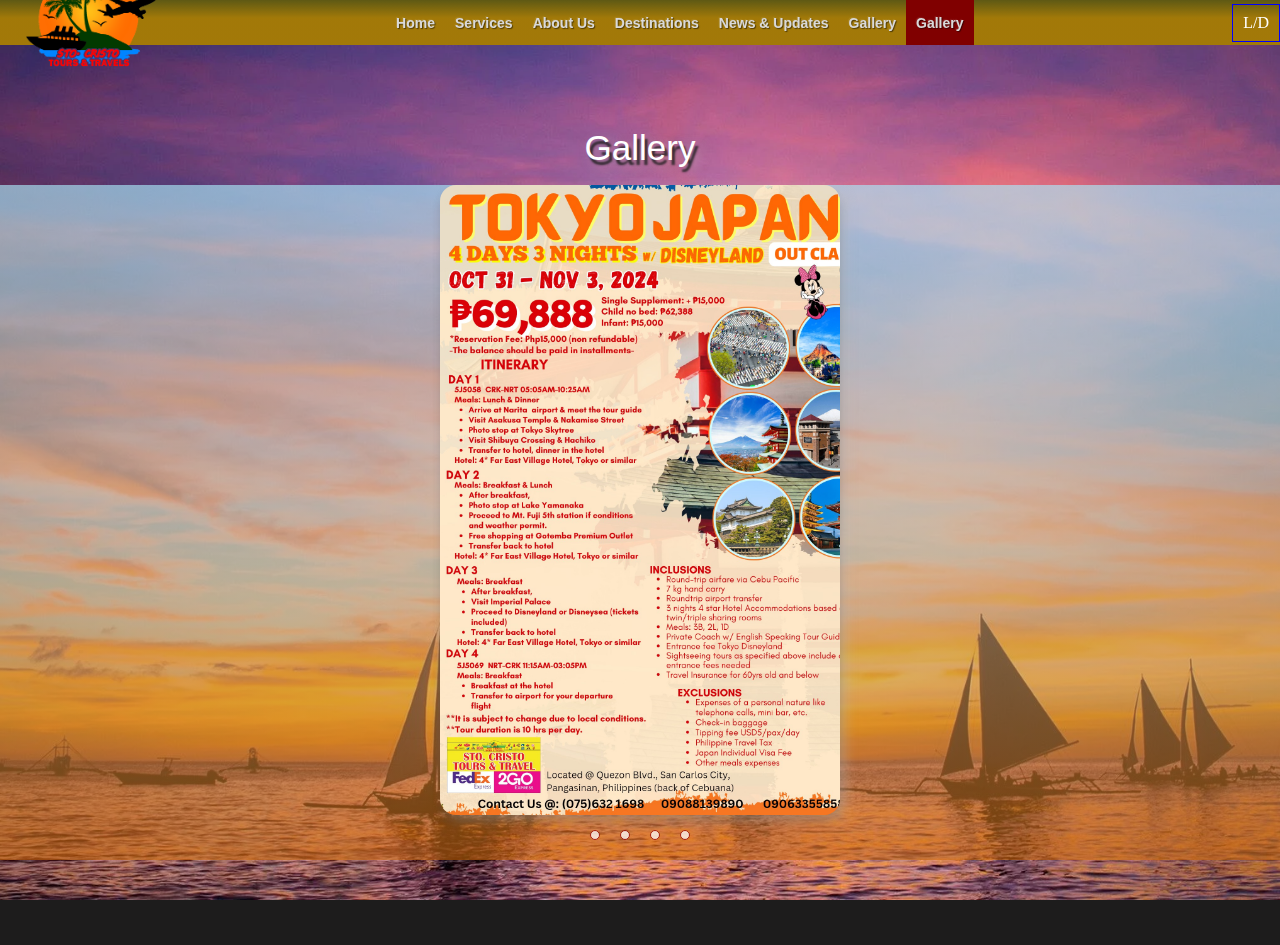
==== pages/contact.html @ 028d119a "added gallery page" ====
<!DOCTYPE html>
<html lang="en">
<head>
    <meta charset="UTF-8">
    <meta name="viewport" content="width=device-width, initial-scale=1.0">
    <title>Sto.Cristo Tours</title>
    <link rel="stylesheet" href="../style.css">
    
</head>
<body>
    <div id="fb-root"></div>
    <script async defer crossorigin="anonymous" src="https://connect.facebook.net/en_GB/sdk.js#xfbml=1&version=v19.0" nonce="TarMNDHu"></script>

<div class="content">


    <div class="navBar-initial" id="navBar"> 
        <div class="logo-container" ><img  alt="logo" src="../images/logo.png" class="logo"></div>
        <div class="Pages">
            <ul>
                <li id="home-tab"><a id="home-link" href="../index.html">Home </a> </li>
                <li id="services-tab"><a id="services-link" href="../index.html" >Services </a> </li>
                <li id="about-tab"><a id="about-link" href="../index.html">About Us</a> </li>
                <li id="destination-tab" ><a href="./destinations.html">Destinations</a> </li>
                <li id="updates-tab"><a href="./updates.html">News & Updates</a> </li>
                <li id="gallery-tab" ><a href="./gallery.html">Gallery</a> </li>
                <li id="contact-tab" class="current-tab"><a href="./contact.html">Gallery</a> </li>
            </ul>
        </div>
        <div class="theme"> 
            L/D 
        </div>
    </div>

    <div class="destinations-container">
        <h2 class="destinations-title">Gallery</h2>
        
        <div class="promo-container">    
            <div class="slider-wrapper">
                <div class="slider">
                    <img id="slide-1" alt="Domestic Flights Promo" src="../images/Promo Pics/Promo1.jpg">
                    <img id="slide-2" alt="Macao Promo" src="../images/Promo Pics/Promo2.jpg">
                    <img id="slide-3" alt="Korea Flights Promo" src="../images/Promo Pics/Promo3.jpg">
                    <img id="slide-4" alt="Korea Flights Promo" src="../images/Promo Pics/Promo4.jpg">
                </div>
                <div class="slider-nav">
                    <a href="#slide-1"></a>
                    <a href="#slide-2"></a>
                    <a href="#slide-3"></a>
                    <a href="#slide-4"></a>
                </div>
            </div>
        </div>
    </div>


</div>

</body>
<script src="../javascript.js"></script>
<script src="pages.js"></script>
</html>
---- style.css ----
/* http://meyerweb.com/eric/tools/css/reset/ 
   v2.0 | 20110126
   License: none (public domain)
*/

html, body, div, span, applet, object, iframe,
h1, h2, h3, h4, h5, h6, p, blockquote, pre,
a, abbr, acronym, address, big, cite, code,
del, dfn, em, img, ins, kbd, q, s, samp,
small, strike, strong, sub, sup, tt, var,
b, u, i, center,
dl, dt, dd, ol, ul, li,
fieldset, form, label, legend,
table, caption, tbody, tfoot, thead, tr, th, td,
article, aside, canvas, details, embed, 
figure, figcaption, footer, header, hgroup, 
menu, nav, output, ruby, section, summary,
time, mark, audio, video {
	margin: 0;
	padding: 0;
	border: 0;
	font-size: 100%;
	font: inherit;
	vertical-align: baseline;
}
/* HTML5 display-role reset for older browsers */
article, aside, details, figcaption, figure, 
footer, header, hgroup, menu, nav, section {
	display: block;
}
body {
	line-height: 1;
}
ol, ul {
	list-style: none;
}
blockquote, q {
	quotes: none;
}
blockquote:before, blockquote:after,
q:before, q:after {
	content: '';
	content: none;
}
table {
	border-collapse: collapse;
	border-spacing: 0;
}
/*Meyer Resets */

h2{
    font-size: 2rem;
}




/*---------------------------------Light/Dark presets-----------------------------------*/
:root.dark{
    --color-base-bg:rgb(29, 28, 28);
    --color-border-btn:1px solid white;
    --color-btn-bg: 1px gray;
    --color-base-text: white;
}   

:root.light{
    --color-base-bg:rgb(231, 231, 231);
    --color-border-btn:1px solid rgb(37, 37, 37);
    --color-btn-bg: 1px rgb(204, 204, 204);
    --color-base-text: rgb(0, 0, 0);
}



/*---------------------------------Banner above navBar-----------------------------------*/
:root{
    
    background:rgb(29, 28, 28);
    position:relative;
    overflow-x: hidden;
    width:110vw;

}

body{
  
    width:110vw;
    z-index: 1;
}

.content{
    position:sticky;
    height:100%;
}

.banner-container{

    display: flex;
    flex-direction:column;
    justify-content: center;
    align-items: center;
  
    gap:70px;

    width: 100vw;
    height: 100vh;
    background-image: url('./images/banner_sunset.png');
    background-size: cover;
    background-position:center;
    background-attachment:fixed;
}

.welcome{
    border:0px solid red;
    min-width:500px;
    gap:25px;
    text-align:center;
    position: relative;
    top:-80px;
    display: flex;
    flex-direction:column;
    justify-content: center;
    align-items: center;
    height:30vh;
    width:90vw;
    color:white;
    font-size:45px;
    font-family: 'Lucida Grande', 'Lucida Sans', Arial, sans-serif;
    text-shadow: 3px 5px 2px #1f1f1fd7, 6px 5px 12px rgba(184, 184, 184, 0.568);
}

.oldLogo{
    height:90px;
    width:230px;
}

.search{
    position: relative;
    top:-100px;
    background-image: linear-gradient(to bottom, rgba(170, 232, 248, 0.651), rgba(207, 106, 10, 0.582));
    border: 0px solid yellow;
    text-align: center;
    height:20vh;
    width:70vw;
    border-radius:20px;
}


.divider{
    background-image: linear-gradient(to bottom, rgba(218, 204, 7, 0.349), rgba(190, 141, 5, 0.829)40%);
height:3vh;
width:100vw;
}

/*---------------------------------NavBar-----------------------------------*/
.navBar-initial { /*Navigation Bar*/ 
    box-sizing: border-box;
    Display:flex;
    justify-content: Center;
    align-items:stretch;
    Margin:0px;
    justify-content: space-between;
    border: 0px solid green;
    flex:1;
    flex-basis:auto;
    color:white;
    position:sticky;
    top: 0;
    bottom:25px;
    background-image: linear-gradient(to bottom, rgba(218, 204, 7, 0.349), rgba(190, 141, 5, 0.829)40%);
    Height: 45px;
    width:100vw;
    z-index:1;
}

.navBar-up { /*Navigation Bar*/ 
    box-sizing: border-box;
    Display:flex;
    justify-content: Center;
    align-items:stretch;
    Margin:0px;
    justify-content: space-between;
    border: 0px solid green;
    flex:1;
    flex-basis:auto;
    
    position:sticky;
    top: 0;
    bottom:25px;
    background-image: linear-gradient(to bottom, rgba(218, 204, 7,1), rgba(190, 141, 5, 1)40%);
    Height: 40px;
    width:100vw;
    transition:height 0.5s;
}


.navBar-down { /*Navigation Bar*/ 
    box-sizing: border-box;
    Display:flex;
    justify-content: Center;
    Margin:0px;
    justify-content: space-between;
    border: 0px solid green;
    flex:1;
    flex-basis:auto;
    
    position:sticky;
    top: 0;

    background-image: linear-gradient(to bottom, rgb(218, 203, 7), rgb(221, 162, 0)40%);
    Height: 30px;
    width:100vw;
    transition:height 0.5s;
}


/* Logo Stuffs*/
.logo-container{
    align-self:center;
    transition: width 1s;
    min-width:80px;
    max-width:180px;
    border: 0px solid green;
    text-align: center;
    }
.logo {
    border: 0px solid red;
    width:100%;
    height:auto;
    color:white;
    transition:  0.5s;
}
.logo-down{
    border: 0px solid blue;
    width:50%;
    height:auto;
    color:white;
    transition:0.5s;
    }



/*Page stuffs */ 
.Pages{
    display:flex;
  align-self:stretch;
}

.Pages ul {   /*Page Conatiner */ 
    align-self:stretch;
    border: 0px solid green;
    display:flex;

    width: 40rem;
}

.Pages ul > li {   /*Page links*/ 
    display:flex;
    align-items: center;
    align-self:stretch;
    list-style-type: none;
} 
.Pages ul > li > a {
    text-decoration: none;
    margin-left: 10px;
    margin-right: 10px;
    color: #d9d9d9;
    text-shadow: -1px -1px 1px rgba(255,255,255,.1), 1px 1px 1px rgba(0,0,0,.5);

    font-family: Arial, sans-serif; /* Font family with fallback */
    font-size: 14px;
    font-weight: bold;
}


.Pages ul > li:hover{
box-sizing: border-box;
border-bottom:4px solid maroon;
transition: 0.3s;
}

.current-tab{
    background-color:maroon;
    color:white;
    }

.Pages ul > li:hover a{
    color:white;
    transition: 0.3s;
    }

.theme{
    align-self: center;;
    border: 1px solid blue;
    Padding:10px;
}

/*end of navBar*/

/*---------------------------------Home-----------------------------------*/
.home-container{
    padding-top:4em;
    background-color: rgb(255, 243, 191);
    width: 100vw;
    height: 100vh;
    display: flex;
    flex-direction:column;
    justify-content: center;
    align-items: center;

}
.home-content{
    color:white;
    font-size:45px;
    font-family: 'Lucida Grande', 'Lucida Sans', Arial, sans-serif;
    text-shadow: 3px 5px 2px #0c0c0c, 6px 5px 12px rgba(184, 184, 184, 0.418);
    color:rgba(145, 3, 3, 0.877);
    font-size:60px;
    text-shadow: 3px 1px 1px #979797, 6px 5px 12px rgba(184, 184, 184, 0.418);
}


.home-promoContainer{
    
    max-width:100%;
    min-height: 60vh;
    display: flex;
    align-items: center;
    justify-content: center;
    padding:50px 8%;
  
}

.promoGallery{
    
    max-width:1200px;
    width:80%;
    z-index: 0.5;
    min-width: 500px;
    max-height: 100%;
    display:grid;
    grid-template-columns:repeat(auto-fit, minmax(200px,1fr));
    grid-auto-rows: minmax(200px ,300px);
    overflow: hidden;
    grid-gap:30px;
}

.promoGallery img{  /*//actual pic items */
    max-height: 300px;
    max-width:200px;
    overflow:hidden;
    width:100%;
    box-shadow: 3px 1px 3px #3a3939, 6px 5px 12px rgba(36, 35, 35, 0.418);
}

/*---------------------------------SLIDES-----------------------------------*/
.slider-wrapper{
    position:relative;
    max-width:400px;
    max-height:800px;
    margin:0 auto;
    border-radius:  rem;
    
}

.slider{
    
    display: flex;
    height:70vh;
    width:30wh;
    overflow-x:auto;
    scroll-snap-type: x mandatory;
    scroll-behavior: smooth;
    overflow: hidden;
    border-radius: 1rem;
    box-shadow: 0 0.5rem 0.5rem #0c0c0c21, 6px 5px 12px rgba(184, 184, 184, 0.418);
}

.slider img {
    flex: 1 0 100%;
    scroll-snap-align: start;
  /*  object-fit: cover;*/

}

.slider-nav {
    display:flex;
    column-gap:1 rem;
    position: absolute;
    bottom: 1.25rem;
    left:50%;
    transform: translateX(-50%);
    z-index:0;
    gap:20px;
}

.slider-nav a{
    border:1px solid rgb(155, 0, 0);

    width: 0.5rem;
    height: 0.5rem;
    border-radius: 50%;
    background-color: rgb(255, 255, 255);
    opacity: 0.75;
    transition: opacity ease 250ms;
}

.slider-nav a:hover{
    opacity: 1;
    background-color: yellow;

}






.about-container{
    background-color: rgb(234, 245, 187);
    /*background-image: url('./images/st.dominic.png');
    background-size: cover;
    background-position:center;
    background-attachment:fixed;
*/

background-image: url('./images/banner_sunset.png');
background-size: cover;
background-position:center;
background-attachment:fixed;

    width: 100vw;
    height: 100vh;
    overflow:hidden;
    display:flex;
    justify-content: center;
    align-items: center;
    
}
.about-content{ /*CONTAINER*/
   
    display:flex;
    justify-content: center;
    align-items: center;
    max-width: 1000px;
    min-width: 800px;
    height:90vh;
    color:rgb(0, 0, 0);
    font-size:1rem;
    font-family: 'Lucida Grande', 'Lucida Sans', Arial, sans-serif;
}

.about-details{ /*white body*/
    background-color: rgb(255, 255, 255);
    width: 70%;
    height:100%;  
    border-top-left-radius: 20px;
    border-bottom-left-radius:20px ;
    overflow:hidden;
}
    .about-paragraph{ /*WORDS*/
    margin:3rem;
    display:flex;
    flex-direction: column;
    gap:1rem;
    justify-content: baseline;
    height:80vh;  
    
    }
    .accreditations{
        overflow:hidden;
        max-width:px;
        margin:auto;
        flex:1;
        display:flex;
        flex-wrap:wrap;
        justify-content: center;
        align-items:center;

    }
        .abt-logo{
            margin:auto;
            display:flex;
            justify-content: center;
            flex:1;
            flex-basis:0;
            max-width:200px;
            max-height:100px;
        }
        

.about-portait{
    background-image: url('./images/st.dominic.png');
    background-size: cover;
    background-position:center;
    overflow:hidden;
    display:flex;

    height:100%;
    width: 40%;
    border-top-right-radius: 20px;
    border-bottom-right-radius:20px ;
}



/*services-----------------------------------------------*/

.services-container-bg{
    z-index: 0;
    background-size: cover;
    background-attachment:fixed;
    background-color: rgb(255, 243, 191);
    width: 100%;
    height: 25vh;
}
.services-container{
    background-image: url('./images/clark.jpg');
    background-size: cover;
    background-attachment:fixed;
    background-color: rgb(255, 255, 255);
    width: 100vw;
    height: 100vh;
    display: flex;
    flex-direction:column;
    justify-content: center;
    align-items: center;
   
   
}
.services-content{ /*title*/
    
    display: flex;
    flex-direction:column;
    justify-content: center;
    align-items: center;
    color:white;
    font-size:45px;
    font-family: 'Lucida Grande', 'Lucida Sans', Arial, sans-serif;
    text-shadow: 3px 5px 2px #0c0c0c, 6px 5px 12px rgba(184, 184, 184, 0.418);
 
    


}

#services-container{/*CONTAINER*/
padding:2em;
background-image: linear-gradient(to bottom, rgba(240, 205, 9, 0.87), rgba(216, 214, 86, 0.863));
width: 100vw;
height:50vh;  
overflow:hidden;
display:flex;
flex-direction: column;
align-items: center;


}

.services-list-box{
    max-width:1200px;
    width:80%;
    display:flex;
    flex-wrap: wrap;
    flex:auto;
    height:80%;
    gap:20px;
    align-items: center;
    justify-content: space-around

    
}

#services-list{
    display:flex;

    gap:20px;
    flex-direction:column;
    align-items: center;
    justify-content: center;
    width: 10em;
    height: 10em; 
    text-decoration: none;
    font-family: 'Lucida Grande', 'Lucida Sans', Arial, sans-serif;
    color:white;
    font-size:1em;
    font-family: 'Lucida Grande', 'Lucida Sans', Arial, sans-serif;
    text-shadow: 3px 3px 2px #00000044, 6px 5px 12px rgba(0, 0, 0, 0.718);
}   

#services-logo{
    color:rgb(255, 255, 255);
    font-size:60px;
    font-family: 'Lucida Grande', 'Lucida Sans', Arial, sans-serif;
    transition: transform 0.1s ease-in-out;
    text-shadow: 3px 5px 2px #0c0c0c, 6px 5px 12px rgba(184, 184, 184, 0.418);
}

#services-logo:hover {
    transform: scale(1.2);
    transition: height 0.5s;
  }


/*--updates css-----------------------------------------------------------------------------------*/
.updates-container{
    background-color: rgb(255, 174, 0);
    width: 100vw;
    height: 100vh;
    display: flex;
    flex-direction:column;
    justify-content: center;
    align-items: center;

    display: flex;
    flex-direction:column;
    justify-content: center;
    align-items: center;
    gap:20px;

    width: 100vw;
    height: 100vh;
    background-image: url('./images/banner_sunset.png');
    background-size: cover;
    background-position:center;
    background-attachment:fixed;
}
.updates-content{
    color:white;
    font-size:45px;
    font-family: 'Lucida Grande', 'Lucida Sans', Arial, sans-serif;
    text-shadow: 3px 5px 2px #0c0c0c, 6px 5px 12px rgba(184, 184, 184, 0.418);
}



.updates-title{
    color:white;
    font-size:35px;
    font-family: 'Lucida Grande', 'Lucida Sans', Arial, sans-serif;
    text-shadow: 3px 5px 2px #1f1f1fd7, 6px 5px 12px rgba(184, 184, 184, 0.568);
}


.fb-container{
    
    display:flex;
    text-align:center;
    margin:10px;
    width:100vw;
    overflow:hidden;
    background-image: linear-gradient(to bottom, rgba(170, 232, 248, 0.651), rgba(207, 106, 10, 0.582));
    border: 0px solid yellow;
}

.fb-page{
    width:300%;
    height:100%;
}

.updates-info{
    border:2px solid maroon;
    margin:1rem;
    text-align:center;
    display: flex;
    justify-content: center;
    align-items: flex-start;
    height:100%;
    width:100%;
    color:white;
    font-size:35px;
    font-family: 'Lucida Grande', 'Lucida Sans', Arial, sans-serif;
    text-shadow: 3px 5px 2px #1f1f1fd7, 6px 5px 12px rgba(184, 184, 184, 0.568);
}


/*--destinations css-----------------------------------------------------------------------------------*/
.destinations-container{
    background-color: rgb(255, 174, 0);
    width: 100vw;
    height: 100vh;
    display: flex;
    flex-direction:column;
    justify-content: center;
    align-items: center;

    display: flex;
    flex-direction:column;
    justify-content: center;
    align-items: center;
    gap:20px;

    width: 100vw;
    height: 100vh;
    background-image: url('./images/banner_sunset.png');
    background-size: cover;
    background-position:center;
    background-attachment:fixed;
}
.destinations-content{
    
    border: 5px solid rgb(30, 255, 0);
    color:white;
    font-size:45px;
    font-family: 'Lucida Grande', 'Lucida Sans', Arial, sans-serif;
    text-shadow: 3px 5px 2px #0c0c0c, 6px 5px 12px rgba(184, 184, 184, 0.418);
    
}



.destinations-title{

    color:white;
    font-size:35px;
    font-family: 'Lucida Grande', 'Lucida Sans', Arial, sans-serif;
    text-shadow: 3px 5px 2px #1f1f1fd7, 6px 5px 12px rgba(184, 184, 184, 0.568);
}


.promo-container{
    display:flex;
    justify-content:flex-start;
    height:75vh;
    width: 100%;

    background-image: linear-gradient(to bottom, rgba(170, 232, 248, 0.651), rgba(207, 106, 10, 0.582));
   
}





/*---------------------------------GALLERY-----------------------------------*/
.gallery-container1{
     
    width: 100vw;
    height: 150vh;
    display: flex;
    flex-direction:column;
    justify-content: center;
    align-items: center;
    gap:10px;


    background-image: url('./images/banner_sunset.png');
    background-size: cover;
    background-position:center;
    background-attachment:fixed;
}

.gallery-title{
    color:white;
    font-size:35px;
    font-family: 'Lucida Grande', 'Lucida Sans', Arial, sans-serif;
    text-shadow: 3px 5px 2px #1f1f1fd7, 6px 5px 12px rgba(184, 184, 184, 0.568);
}


.gallery-content{
    
    color:white;
    font-size:45px;
    font-family: 'Lucida Grande', 'Lucida Sans', Arial, sans-serif;
    text-shadow: 3px 5px 2px #0c0c0c, 6px 5px 12px rgba(184, 184, 184, 0.418);
    color:rgba(145, 3, 3, 0.877);
    font-size:60px;
    text-shadow: 3px 1px 1px #979797, 6px 5px 12px rgba(184, 184, 184, 0.418);
}

.gallery-container2{
    padding-top:4em;
    width: 100vw;
    height: 100%;
    display: flex;
    flex-direction:column;
    justify-content: center;
    align-items: center;
    

    max-width:100%;
    min-height: 100vh;
    display: flex;
    align-items: center;
    justify-content: center;
    padding:50px 8%;
  
}

.photo-container{
    
    max-width:1200px;
    width:80%;
    z-index: 0.5;
    min-width: 500px;
    max-height: 100%;
    display:grid;
    grid-template-columns:repeat(auto-fit, minmax(200px,1fr));
    grid-auto-rows: minmax(200px ,300px);
    overflow: hidden;
    grid-gap:30px;
 
}
/*
.gal1 {
grid-column: 1/4;
grid-row:1/2;
}

.gal2 {

    grid-column: 1/3;
    grid-row:3/5;
}

.gal3 {
    grid-column: 2/4;
    grid-row:3/5;
}

.gal5 {
    grid-area:dubai;
}
*/

.photo-container a{
    border: 3px solid red;
}  


.photo-container img{  
   width:100%;
      box-shadow: 3px 1px 3px #3a3939, 6px 5px 12px rgba(36, 35, 35, 0.418);
}
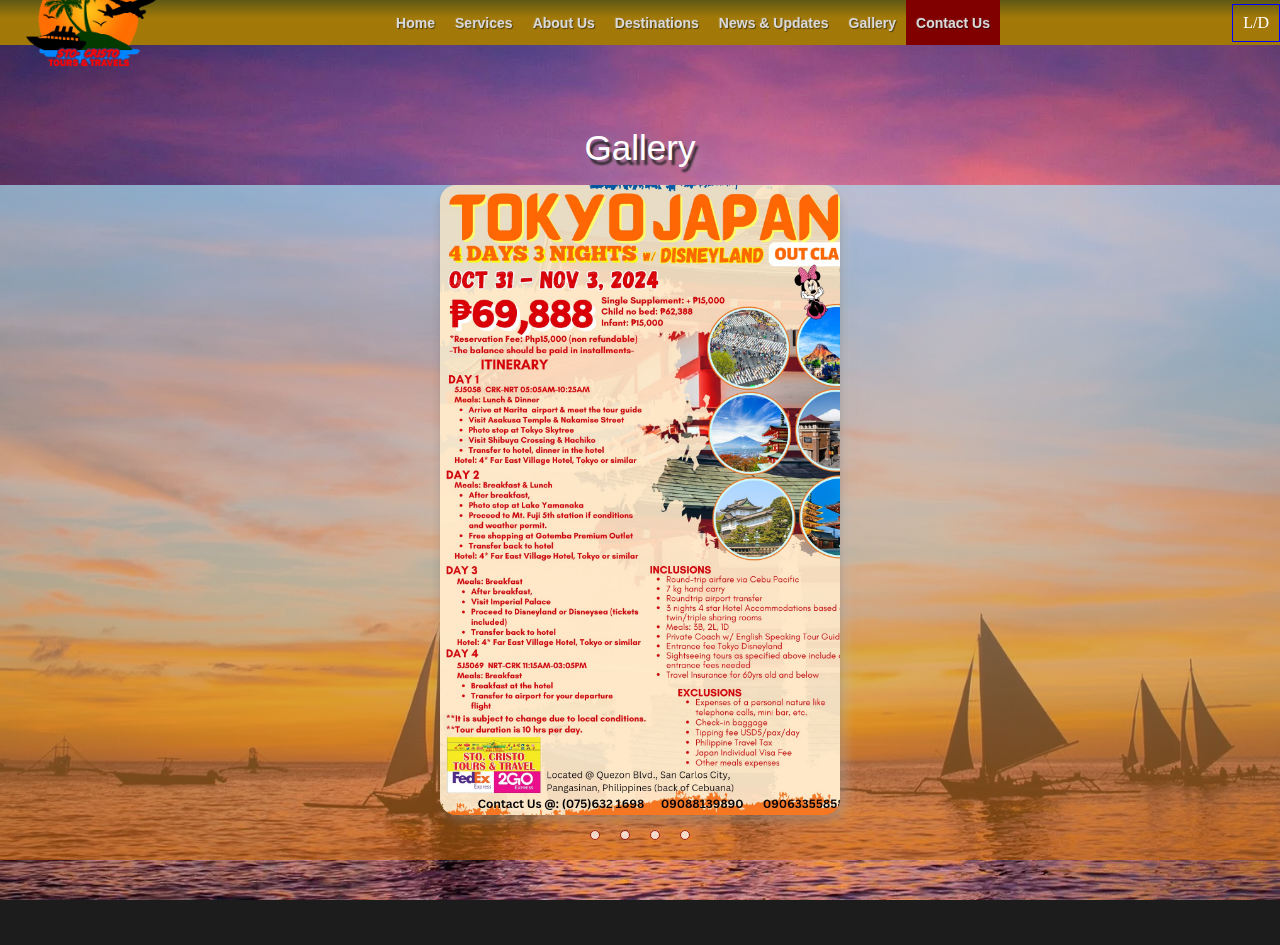
==== commit febe1c70: "about us resizing for mobile and fixed grid system for gallery page" ====
--- a/pages/contact.html
+++ b/pages/contact.html
@@ -24,7 +24,7 @@
                 <li id="destination-tab" ><a href="./destinations.html">Destinations</a> </li>
                 <li id="updates-tab"><a href="./updates.html">News & Updates</a> </li>
                 <li id="gallery-tab" ><a href="./gallery.html">Gallery</a> </li>
-                <li id="contact-tab" class="current-tab"><a href="./contact.html">Gallery</a> </li>
+                <li id="contact-tab" class="current-tab"><a href="./contact.html">Contact Us</a> </li>
             </ul>
         </div>
         <div class="theme"> 
--- a/style.css
+++ b/style.css
@@ -438,24 +438,25 @@
     
 }
 .about-content{ /*CONTAINER*/
-   
+    
     display:flex;
     justify-content: center;
     align-items: center;
     max-width: 1000px;
-    min-width: 800px;
-    height:90vh;
+    min-width: 400px;
+    height:85%;
     color:rgb(0, 0, 0);
     font-size:1rem;
     font-family: 'Lucida Grande', 'Lucida Sans', Arial, sans-serif;
+    gap:10px;
 }
 
 .about-details{ /*white body*/
+   
     background-color: rgb(255, 255, 255);
-    width: 70%;
+    width: 60%;
     height:100%;  
-    border-top-left-radius: 20px;
-    border-bottom-left-radius:20px ;
+    border-radius: 20px;
     overflow:hidden;
 }
     .about-paragraph{ /*WORDS*/
@@ -486,21 +487,80 @@
             flex-basis:0;
             max-width:200px;
             max-height:100px;
+            
         }
         
-
-.about-portait{
-    background-image: url('./images/st.dominic.png');
-    background-size: cover;
-    background-position:center;
-    overflow:hidden;
-    display:flex;
-
-    height:100%;
-    width: 40%;
-    border-top-right-radius: 20px;
-    border-bottom-right-radius:20px ;
-}
+/* Styles for small screens */
+@media only screen and (max-width: 600px) {
+
+    .about-content{ /*CONTAINER*/
+    
+        display:flex;
+        flex-direction: column;
+        justify-content: center;
+        align-items: center;
+        max-width: 1000px;
+        min-width: 800px;
+        height:95%;
+        color:rgb(0, 0, 0);
+        font-size:1rem;
+        font-family: 'Lucida Grande', 'Lucida Sans', Arial, sans-serif;
+        gap:5px;
+    }
+
+    .about-portait{ /*PICTURE*/
+            visibility: hidden;
+        background-image: url('./images/st.dominic.png');
+        background-size: cover;
+        background-position:center;
+        overflow:hidden;
+        display:flex;
+    
+        height:0%;
+        width: 60%;
+        border-radius: 20px;
+        
+    }
+
+    .about-details{ /*white body*/
+   
+        background-color: rgb(255, 255, 255);
+        width: 60%;
+        height:120%;  
+        border-radius: 20px;
+        overflow:hidden;
+    }
+        .about-paragraph{ /*WORDS*/
+        margin:1.5rem;
+        display:flex;
+        flex-direction: column;
+        gap:1rem;
+        justify-content: baseline;
+        height:80vh;  
+
+        }
+  }
+  
+  /* Styles for large screens */
+  @media only screen and (min-width: 600px) {
+    .about-portait{ /*PICTURE*/
+        display:none;
+        background-image: url('./images/st.dominic.png');
+        background-size: cover;
+        background-position:center;
+        overflow:hidden;
+        display:flex;
+    
+        height:100%;
+        width: 40%;
+        border-radius: 20px;
+
+    }
+    }
+  
+
+  
+
 
 
 
@@ -770,20 +830,15 @@
 }
 
 .gallery-container2{
-    padding-top:4em;
+  
     width: 100vw;
     height: 100%;
     display: flex;
     flex-direction:column;
     justify-content: center;
     align-items: center;
-    
-
     max-width:100%;
     min-height: 100vh;
-    display: flex;
-    align-items: center;
-    justify-content: center;
     padding:50px 8%;
   
 }
@@ -796,36 +851,14 @@
     min-width: 500px;
     max-height: 100%;
     display:grid;
-    grid-template-columns:repeat(auto-fit, minmax(200px,1fr));
-    grid-auto-rows: minmax(200px ,300px);
+    grid-template-columns:repeat(4, 1fr );
     overflow: hidden;
-    grid-gap:30px;
+    grid-gap:10px;
+    align-items: stretch;
+   
+}
+.photo-container a{
  
-}
-/*
-.gal1 {
-grid-column: 1/4;
-grid-row:1/2;
-}
-
-.gal2 {
-
-    grid-column: 1/3;
-    grid-row:3/5;
-}
-
-.gal3 {
-    grid-column: 2/4;
-    grid-row:3/5;
-}
-
-.gal5 {
-    grid-area:dubai;
-}
-*/
-
-.photo-container a{
-    border: 3px solid red;
 }  
 
 
@@ -833,3 +866,32 @@
    width:100%;
       box-shadow: 3px 1px 3px #3a3939, 6px 5px 12px rgba(36, 35, 35, 0.418);
 }
+
+.gal1 {
+grid-column: 1/4;
+grid-row:1/3;
+}
+
+.gal2 {
+
+    grid-column: 4/5;
+    
+}
+
+.gal3 {
+    grid-column: 1/3;
+    grid-row:3/5;
+}
+
+.gal3 {
+    grid-column: 1/3;
+    grid-row:3/5;
+}
+
+.gal5 {
+    grid-column: 3/5;
+    grid-row:3/5;
+}
+
+
+
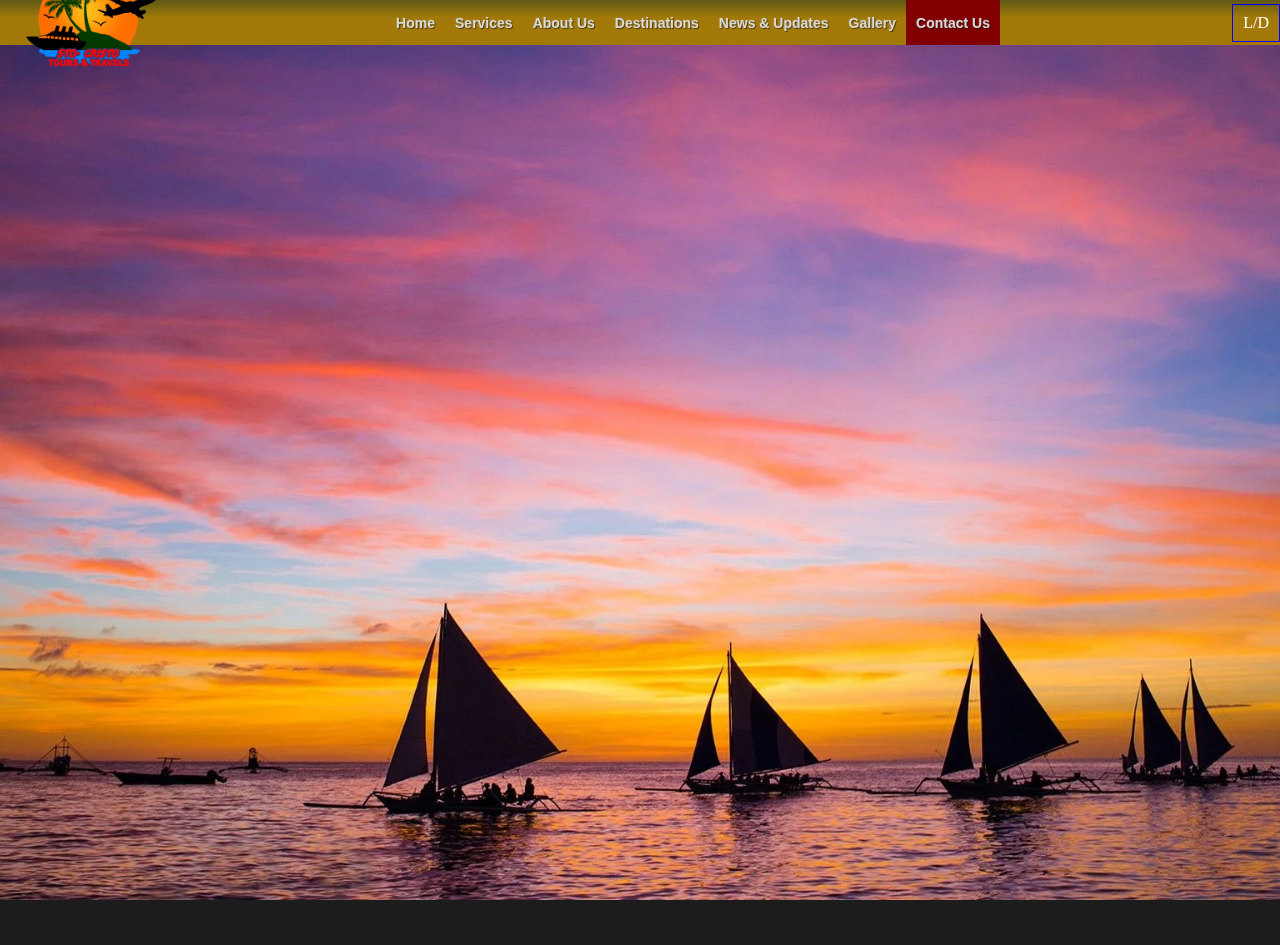
==== commit 3298cad8: "start contact page" ====
--- a/pages/contact.html
+++ b/pages/contact.html
@@ -32,25 +32,14 @@
         </div>
     </div>
 
+
+
     <div class="destinations-container">
-        <h2 class="destinations-title">Gallery</h2>
+        <h2 class="destinations-title"></h2>
         
-        <div class="promo-container">    
-            <div class="slider-wrapper">
-                <div class="slider">
-                    <img id="slide-1" alt="Domestic Flights Promo" src="../images/Promo Pics/Promo1.jpg">
-                    <img id="slide-2" alt="Macao Promo" src="../images/Promo Pics/Promo2.jpg">
-                    <img id="slide-3" alt="Korea Flights Promo" src="../images/Promo Pics/Promo3.jpg">
-                    <img id="slide-4" alt="Korea Flights Promo" src="../images/Promo Pics/Promo4.jpg">
-                </div>
-                <div class="slider-nav">
-                    <a href="#slide-1"></a>
-                    <a href="#slide-2"></a>
-                    <a href="#slide-3"></a>
-                    <a href="#slide-4"></a>
-                </div>
-            </div>
-        </div>
+   
+
+     
     </div>
 
 
--- a/style.css
+++ b/style.css
@@ -78,13 +78,13 @@
     background:rgb(29, 28, 28);
     position:relative;
     overflow-x: hidden;
-    width:110vw;
+    width:100vw;
 
 }
 
 body{
   
-    width:110vw;
+    width:100vw;
     z-index: 1;
 }
 
@@ -147,7 +147,7 @@
 
 
 .divider{
-    background-image: linear-gradient(to bottom, rgba(218, 204, 7, 0.349), rgba(190, 141, 5, 0.829)40%);
+background-image: linear-gradient(to bottom, rgba(218, 204, 7, 0.349), rgba(190, 141, 5, 0.829)40%);
 height:3vh;
 width:100vw;
 }
@@ -169,8 +169,8 @@
     bottom:25px;
     background-image: linear-gradient(to bottom, rgba(218, 204, 7, 0.349), rgba(190, 141, 5, 0.829)40%);
     Height: 45px;
-    width:100vw;
-    z-index:1;
+    width:100%;
+    z-index:5;
 }
 
 .navBar-up { /*Navigation Bar*/ 
@@ -189,7 +189,7 @@
     bottom:25px;
     background-image: linear-gradient(to bottom, rgba(218, 204, 7,1), rgba(190, 141, 5, 1)40%);
     Height: 40px;
-    width:100vw;
+    width:100%;
     transition:height 0.5s;
 }
 
@@ -209,7 +209,7 @@
 
     background-image: linear-gradient(to bottom, rgb(218, 203, 7), rgb(221, 162, 0)40%);
     Height: 30px;
-    width:100vw;
+    width:100%;
     transition:height 0.5s;
 }
 
@@ -238,7 +238,13 @@
     transition:0.5s;
     }
 
-
+    @media only screen and (max-width: 600px) { /*   small screen remove naav bar              */
+        .navBar-initial > * {   /*Page links*/ 
+        
+            visibility:hidden;
+        } 
+    }
+    @media only screen and (min-width: 600px) {
 
 /*Page stuffs */ 
 .Pages{
@@ -259,6 +265,7 @@
     align-items: center;
     align-self:stretch;
     list-style-type: none;
+    visibility:visible;
 } 
 .Pages ul > li > a {
     text-decoration: none;
@@ -294,7 +301,7 @@
     border: 1px solid blue;
     Padding:10px;
 }
-
+    }
 /*end of navBar*/
 
 /*---------------------------------Home-----------------------------------*/
@@ -302,7 +309,7 @@
     padding-top:4em;
     background-color: rgb(255, 243, 191);
     width: 100vw;
-    height: 100vh;
+    height: auto;
     display: flex;
     flex-direction:column;
     justify-content: center;
@@ -310,6 +317,7 @@
 
 }
 .home-content{
+    z-index: 2;
     color:white;
     font-size:45px;
     font-family: 'Lucida Grande', 'Lucida Sans', Arial, sans-serif;
@@ -333,19 +341,30 @@
 
 .promoGallery{
     
+    z-index: 2;
+    overflow:visible;
     max-width:1200px;
     width:80%;
     z-index: 0.5;
-    min-width: 500px;
+
     max-height: 100%;
+
     display:grid;
     grid-template-columns:repeat(auto-fit, minmax(200px,1fr));
-    grid-auto-rows: minmax(200px ,300px);
-    overflow: hidden;
-    grid-gap:30px;
+    grid-template-rows: repeat(2, 1fr);
+    overflow: visible;
+    grid-gap:25px;
+    grid-row-gap:10px;
+    
+}
+.promoGallery a{
+    
+justify-self:center;
 }
 
 .promoGallery img{  /*//actual pic items */
+  
+    z-index: 1;
     max-height: 300px;
     max-width:200px;
     overflow:hidden;
@@ -430,7 +449,8 @@
 background-attachment:fixed;
 
     width: 100vw;
-    height: 100vh;
+    height:100vh;
+    max-height: auto;
     overflow:hidden;
     display:flex;
     justify-content: center;
@@ -438,7 +458,7 @@
     
 }
 .about-content{ /*CONTAINER*/
-    
+    height:auto;
     display:flex;
     justify-content: center;
     align-items: center;
@@ -455,9 +475,9 @@
    
     background-color: rgb(255, 255, 255);
     width: 60%;
-    height:100%;  
+    height:auto;  
     border-radius: 20px;
-    overflow:hidden;
+    
 }
     .about-paragraph{ /*WORDS*/
     margin:3rem;
@@ -493,8 +513,19 @@
 /* Styles for small screens */
 @media only screen and (max-width: 600px) {
 
+    .abt-logo{
+        margin:auto;
+        display:flex;
+        justify-content: center;
+        flex:1;
+        flex-basis:0;
+        max-width:200px;
+        max-height:60px;
+        
+    }
+
     .about-content{ /*CONTAINER*/
-    
+        
         display:flex;
         flex-direction: column;
         justify-content: center;
@@ -529,6 +560,8 @@
         height:120%;  
         border-radius: 20px;
         overflow:hidden;
+        height:auto;
+         overflow:visible;
     }
         .about-paragraph{ /*WORDS*/
         margin:1.5rem;
@@ -537,6 +570,8 @@
         gap:1rem;
         justify-content: baseline;
         height:80vh;  
+        height:auto;
+        overflow:visible;
 
         }
   }
@@ -567,7 +602,7 @@
 /*services-----------------------------------------------*/
 
 .services-container-bg{
-    z-index: 0;
+    z-index: 1;
     background-size: cover;
     background-attachment:fixed;
     background-color: rgb(255, 243, 191);
@@ -624,7 +659,7 @@
     flex-wrap: wrap;
     flex:auto;
     height:80%;
-    gap:20px;
+    gap:0px;
     align-items: center;
     justify-content: space-around
 
@@ -851,47 +886,57 @@
     min-width: 500px;
     max-height: 100%;
     display:grid;
-    grid-template-columns:repeat(4, 1fr );
+    grid-template-columns:repeat(4, minmax(150px,1fr) );
     overflow: hidden;
     grid-gap:10px;
     align-items: stretch;
    
 }
 .photo-container a{
- 
+    display:flex;
 }  
+
 
 
 .photo-container img{  
    width:100%;
+  
       box-shadow: 3px 1px 3px #3a3939, 6px 5px 12px rgba(36, 35, 35, 0.418);
 }
 
 .gal1 {
+   
 grid-column: 1/4;
 grid-row:1/3;
 }
 
 .gal2 {
-
-    grid-column: 4/5;
-    
+    
+    grid-column:4/5;
+    grid-row:1/1;
+   
 }
 
 .gal3 {
-    grid-column: 1/3;
-    grid-row:3/5;
-}
-
-.gal3 {
-    grid-column: 1/3;
-    grid-row:3/5;
-}
-
-.gal5 {
     grid-column: 3/5;
     grid-row:3/5;
 }
 
-
-
+.gal4 {
+    grid-row:3/5;
+    grid-column: 1/3;
+}
+
+.gal5 {
+    grid-row:2;
+   grid-column:4/5; border: 2px solid red;
+}
+
+.gal6 {
+    visibility: none;
+   
+}
+
+
+
+
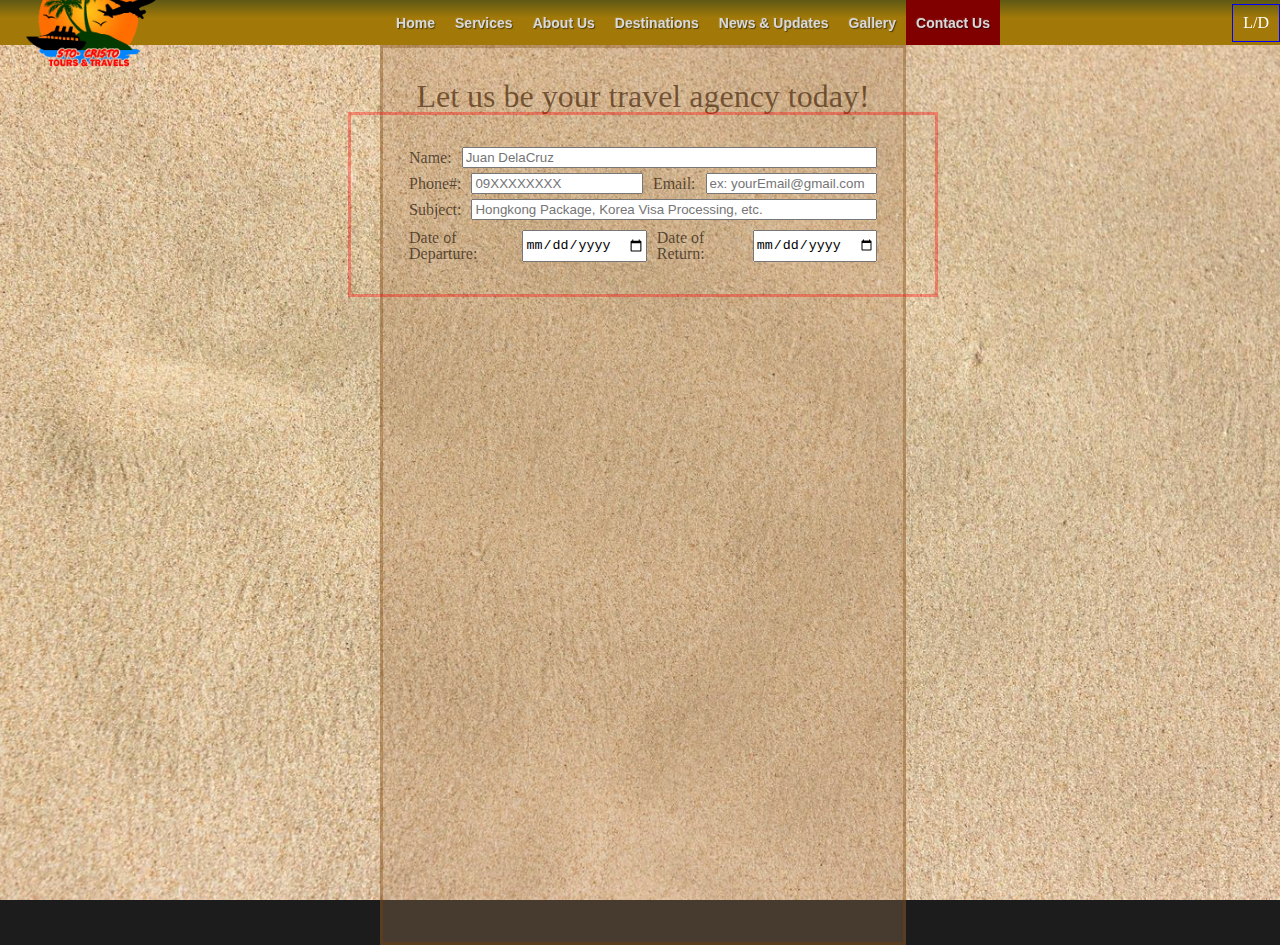
==== commit 877b4c00: "contact us page established" ====
--- a/pages/contact.html
+++ b/pages/contact.html
@@ -5,6 +5,7 @@
     <meta name="viewport" content="width=device-width, initial-scale=1.0">
     <title>Sto.Cristo Tours</title>
     <link rel="stylesheet" href="../style.css">
+    <link rel="stylesheet" href="../css/CSS_contact.css">
     
 </head>
 <body>
@@ -33,15 +34,48 @@
     </div>
 
 
+    <div class="wrapper">
+    <div class="contact-container">
+        <h2 class="contact-title"></h2>
+        <div class="form-container">
+            <h2> <center>Let us be your travel agency today! </center></h2>
+                <div class = "form">
+                        <form class="input-form-container" action="example.com/path" method="post">
 
-    <div class="destinations-container">
-        <h2 class="destinations-title"></h2>
-        
+                            <div class="input-form">
+                                <label for="name">Name:</label>
+                                <input type="text" id="name"  placeholder="Juan DelaCruz">
+                           
+                            </div>
+
+                            <div class="input-form">
+                                <label for="cpNumber">Phone#:</label>
+                                <input type="text" id="cpNumber"  placeholder="09XXXXXXXX">
+                                <label for="user_email">Email:</label>
+                                <input type="email" id="user_email" placeholder="ex: yourEmail@gmail.com" required>
+                            </div>
+
+                            <div class="input-form">
+                                <label for="subject">Subject:</label>
+                                <input type="text" id="subject" placeholder="Hongkong Package, Korea Visa Processing, etc." required>
+                            </div>
+
+                            <div class="input-form"></div>
+                                <div id="datePicker">
+                                <label for="do">Date of Departure:</label>
+                                <input type="date" id="dob" name="dob">
+                                <label for="dob">Date of Return:</label>
+                                <input type="date" id="dob" name="dob">
+                                </div>
+                            </div>
+
+                        </form>
+
    
-
-     
+                </div>
+        </div>        
     </div>
-
+    </div>
 
 </div>
 
--- a/css/CSS_contact.css
+++ b/css/CSS_contact.css
@@ -0,0 +1,113 @@
+.wrapper {
+    
+    z-index: 0;
+ 
+    display: grid;
+    grid-template-columns:
+      1fr
+      min(65ch, 100%)
+      1fr;
+  }
+  .wrapper > * {
+
+
+    display: grid;
+    grid-template-columns: 1fr min(65ch, calc(100% - 60px)) 1fr;
+    grid-column-gap: 30px;
+  }
+  .full-bleed {
+    width: 100%;
+    grid-column: 1 / -1;
+  }
+
+
+  .contact-container{
+    
+  width: 100vw;
+  height: 100vh;
+   
+  background-image: url('../images/sand_bg.jpg');
+  background-size: cover;
+  background-position:center;
+  background-attachment:fixed;
+
+
+  }
+
+  .form-container{
+    color: rgba(68, 31, 4, 0.658);
+    background-color:rgba(177, 132, 93, 0.288);
+    border:3px solid rgba(124, 69, 5, 0.349);
+    padding-top:2rem;
+    width:100%;
+    font-family:fantasy;
+
+    display:flex;
+    flex-direction:column;
+    align-items: center;
+
+  }
+
+  .form{
+    border:3px solid rgba(124, 69, 5, 0.349);
+    color: rgba(22, 9, 0, 0.658);
+    padding:2rem;
+    display:flex;
+    flex-direction:column;
+    align-items: center;
+    gap:10px;
+    width:100%;
+     border:3px solid rgba(255, 0, 0, 0.349);
+  }
+
+ 
+
+  .input-form-container{
+    display:flex;
+    flex-direction: column;
+    align-items: center;
+    gap:5px;
+   width:90%
+  }
+
+  .input-form{
+    display:flex;
+    align-items: center;
+    gap:10px;
+    width:100%;
+       
+  }
+  
+  [type=text], [type=email]{
+    width:100%;
+    min-width:100px;
+
+  }
+
+  #datePicker{
+    align:Center;
+    display:flex;
+    flex-direction:row ;
+    justify-content: space-around;
+    gap:10px;
+  }
+ 
+
+  @media only screen and (max-width: 600px) { /*   small screen remove naav bar              */
+    .input-form{
+        display:flex;
+        flex-direction: column;
+       
+        gap:5px;
+        width:100%;
+      }
+
+      #datePicker{
+        align:Center;
+        display:flex;
+        flex-direction:column ;
+        justify-content: space-around;
+        gap:10px;
+        align-items: center;
+      }
+}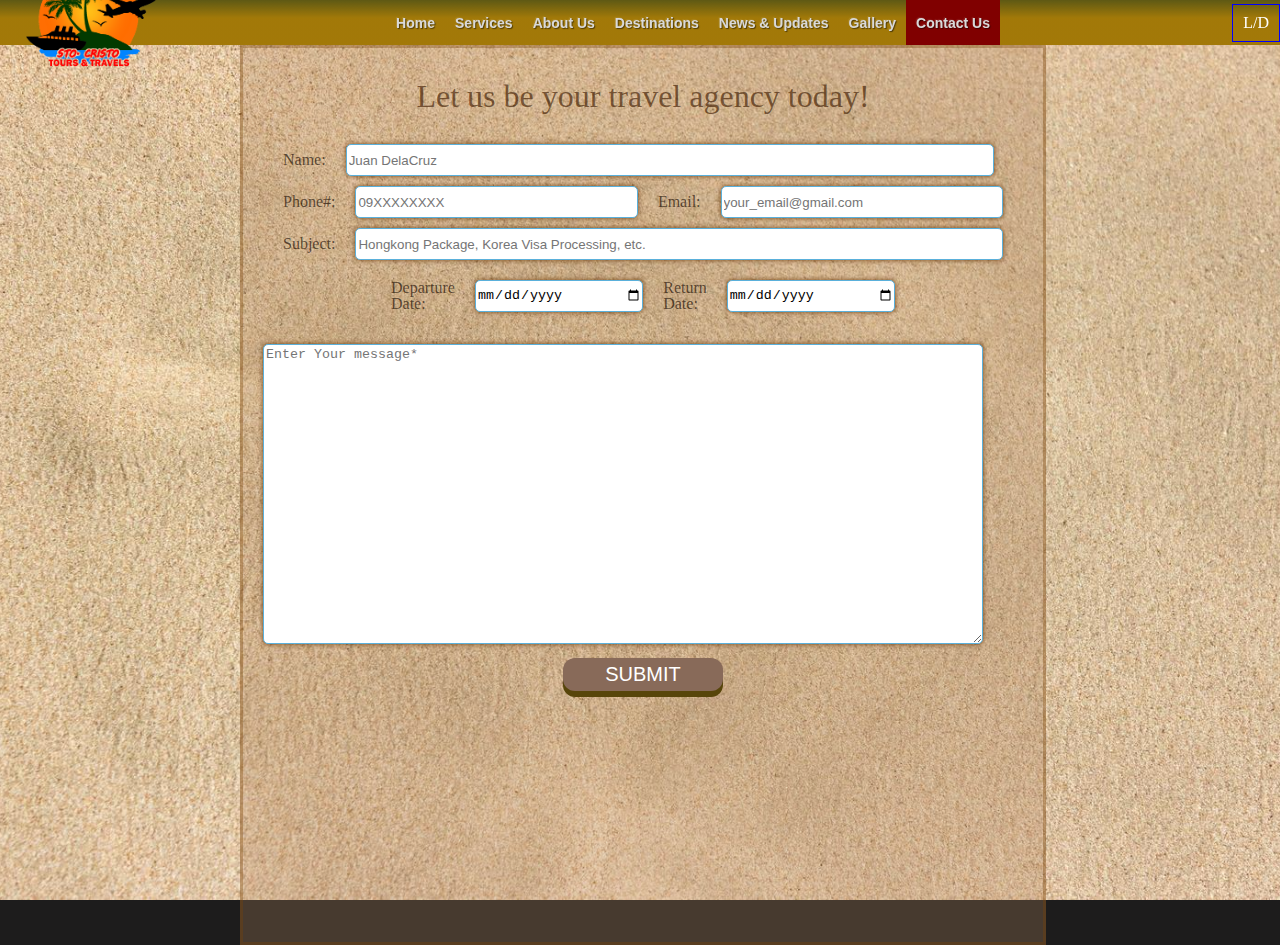
==== commit 535328b1: "edit html of contact page add message and submit" ====
--- a/pages/contact.html
+++ b/pages/contact.html
@@ -43,7 +43,7 @@
                         <form class="input-form-container" action="example.com/path" method="post">
 
                             <div class="input-form">
-                                <label for="name">Name:</label>
+                                <label for="name">Name:    </label>
                                 <input type="text" id="name"  placeholder="Juan DelaCruz">
                            
                             </div>
@@ -52,7 +52,7 @@
                                 <label for="cpNumber">Phone#:</label>
                                 <input type="text" id="cpNumber"  placeholder="09XXXXXXXX">
                                 <label for="user_email">Email:</label>
-                                <input type="email" id="user_email" placeholder="ex: yourEmail@gmail.com" required>
+                                <input type="email" id="user_email" placeholder="your_email@gmail.com" required>
                             </div>
 
                             <div class="input-form">
@@ -62,13 +62,27 @@
 
                             <div class="input-form"></div>
                                 <div id="datePicker">
-                                <label for="do">Date of Departure:</label>
-                                <input type="date" id="dob" name="dob">
-                                <label for="dob">Date of Return:</label>
-                                <input type="date" id="dob" name="dob">
+                                <label for="dod">Departure Date:</label>
+                                <input type="date" id="dod" name="dod">
+                                <label for="dor">Return Date:</label>
+                                <input type="date" id="dor" name="dor">
                                 </div>
                             </div>
 
+                            <div class="input-form">
+                                <label for="message"> </label>
+                                <textarea id="message" name="message" data-parsley-required="true" rows="9" cols="30" placeholder="Enter Your message*"></textarea>
+                            </div>
+
+                            
+
+                            <button type="submit" class="pushable">
+                                <span class="front">
+                                SUBMIT
+                                </span>
+                            </button>
+
+                        </div>
                         </form>
 
    
--- a/style.css
+++ b/style.css
@@ -244,6 +244,7 @@
             visibility:hidden;
         } 
     }
+    
     @media only screen and (min-width: 600px) {
 
 /*Page stuffs */ 
--- a/css/CSS_contact.css
+++ b/css/CSS_contact.css
@@ -12,7 +12,7 @@
 
 
     display: grid;
-    grid-template-columns: 1fr min(65ch, calc(100% - 60px)) 1fr;
+    grid-template-columns: 1fr min(800px, calc(100% - 60px)) 1fr;
     grid-column-gap: 30px;
   }
   .full-bleed {
@@ -49,7 +49,7 @@
   }
 
   .form{
-    border:3px solid rgba(124, 69, 5, 0.349);
+   
     color: rgba(22, 9, 0, 0.658);
     padding:2rem;
     display:flex;
@@ -57,7 +57,7 @@
     align-items: center;
     gap:10px;
     width:100%;
-     border:3px solid rgba(255, 0, 0, 0.349);
+ 
   }
 
  
@@ -66,32 +66,89 @@
     display:flex;
     flex-direction: column;
     align-items: center;
-    gap:5px;
-   width:90%
+    gap:10px;
+     width:90%
   }
 
   .input-form{
     display:flex;
     align-items: center;
-    gap:10px;
+    justify-content: start;
+    gap:20px;
     width:100%;
-       
+    
   }
   
-  [type=text], [type=email]{
-    width:100%;
+  textarea,[type=text], [type=email], [type=date] {
+    width:90%;
     min-width:100px;
-
+    border-radius: 5px;;
+    border:none;
+    height: 2rem;
+    box-sizing: border-box;
+    box-shadow: 0px 0px 5px #6b3400e8;
+    border:1px solid #5AB0DB;
   }
 
   #datePicker{
     align:Center;
     display:flex;
     flex-direction:row ;
-    justify-content: space-around;
-    gap:10px;
+    justify-content: space-between;
+    gap:20px;
+    width:70%;
+  }
+
+  #message{
+    width:90%;
+    height:300px;
+    vertical-align: top;
+  }
+  
+  label{
+
   }
  
+  button{
+    border-radius: 5px;
+    margin: 20px ;
+  }
+/*
+  button:hover{
+    width:100px;
+    height:2rem;
+    background-color:none;
+    border-radius: 5px;;
+    border:none;
+    color: rgba(68, 31, 4, 0.658);
+    background-color:rgba(177, 132, 93, 0.288);
+    border:3px solid rgba(124, 69, 5, 0.349);
+    font-family:fantasy;
+    margin: 10px ;
+  }
+*/
+  .pushable {
+    background: hsl(46, 79%, 19%);
+    border-radius: 12px;
+    border: none;
+    padding: 0;
+    cursor: pointer;
+    outline-offset: 4px;
+  }
+  .front {
+    display: block;
+    padding: 5px 42px;
+    border-radius: 12px;
+    font-size: 1.25rem;
+    background: hsl(22, 21%, 44%);
+    color: white;
+    transform: translateY(-6px);
+  }
+
+  .pushable:active .front {
+    transform: translateY(-2px);
+  }
+
 
   @media only screen and (max-width: 600px) { /*   small screen remove naav bar              */
     .input-form{
@@ -110,4 +167,18 @@
         gap:10px;
         align-items: center;
       }
-}+}
+
+
+textarea:focus,[type=text]:focus, [type=email]:focus, [type=date]:focus, input[type="text"]:focus {
+    outline: none;
+    box-shadow: 0px 0px 5px #6b3400e8;
+    border:2px solid #c77700;
+}
+input[type="text"]:focus:hover {
+    outline: none;
+    box-shadow: 0px 0px 5px #373d00;
+    border:1px solid #ff0d0d;
+    border-radius:0;
+}
+
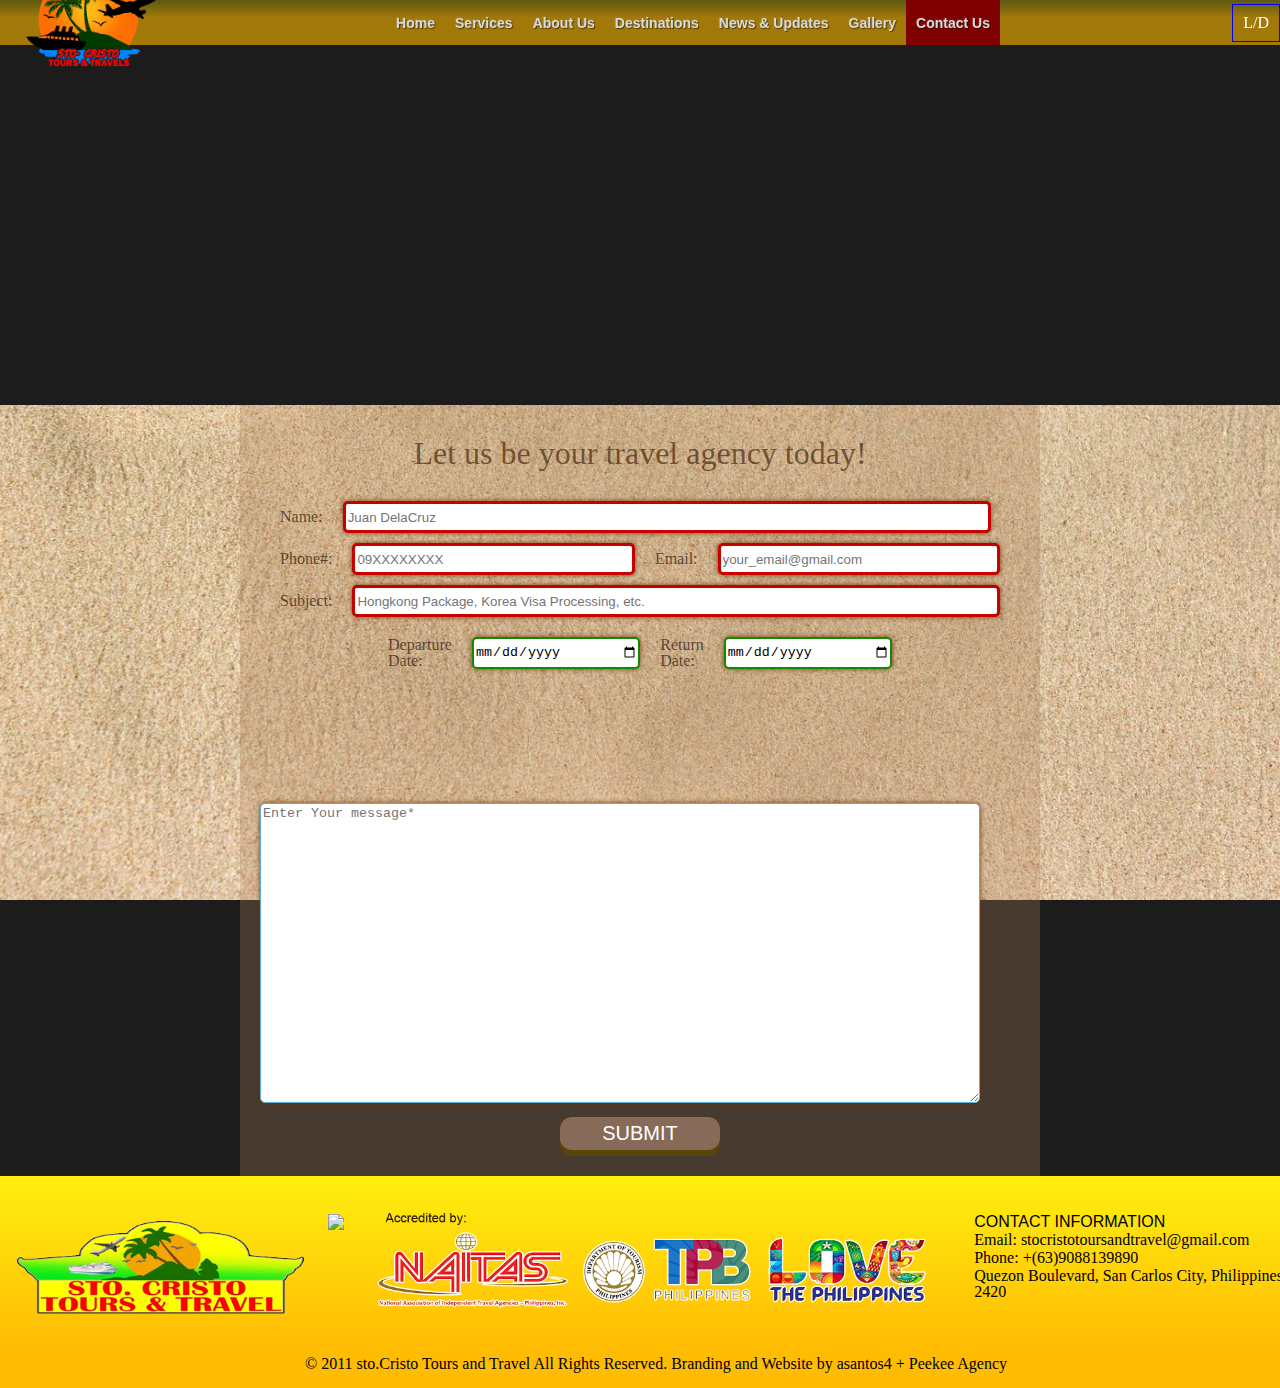
==== commit 0fc03e7e: "added footer note  on all pages" ====
--- a/pages/contact.html
+++ b/pages/contact.html
@@ -33,7 +33,10 @@
         </div>
     </div>
 
-
+    <div class="full-bleed" id="maps">
+        <iframe src="https://www.google.com/maps/embed?pb=!1m18!1m12!1m3!1d3836.6567134530505!2d120.34608987582959!3d15.927045543227225!2m3!1f0!2f0!3f0!3m2!1i1024!2i768!4f13.1!3m3!1m2!1s0x339144cde5e16465%3A0x6c33eec6c0e56634!2sSto.Cristo%20Tours%20%26%20Travel!5e0!3m2!1sen!2sph!4v1716189593401!5m2!1sen!2sph" 
+        width="100%" height="100%" style="border:0;" allowfullscreen="" loading="lazy" referrerpolicy="no-referrer-when-downgrade"></iframe>
+    </div>
     <div class="wrapper">
     <div class="contact-container">
         <h2 class="contact-title"></h2>
@@ -41,16 +44,15 @@
             <h2> <center>Let us be your travel agency today! </center></h2>
                 <div class = "form">
                         <form class="input-form-container" action="example.com/path" method="post">
-
                             <div class="input-form">
                                 <label for="name">Name:    </label>
-                                <input type="text" id="name"  placeholder="Juan DelaCruz">
+                                <input type="text" id="name" required placeholder="Juan DelaCruz">
                            
                             </div>
 
                             <div class="input-form">
-                                <label for="cpNumber">Phone#:</label>
-                                <input type="text" id="cpNumber"  placeholder="09XXXXXXXX">
+                                <label for="cpNumber" >Phone#:</label>
+                                <input type="text" id="cpNumber" min="1" minlength="11" maxlength="11" required  placeholder="09XXXXXXXX">
                                 <label for="user_email">Email:</label>
                                 <input type="email" id="user_email" placeholder="your_email@gmail.com" required>
                             </div>
@@ -81,18 +83,46 @@
                                 SUBMIT
                                 </span>
                             </button>
-
+                          
                         </div>
                         </form>
 
    
                 </div>
+                
         </div>        
     </div>
     </div>
 
 </div>
 
+
+<footer class="full-bleed">
+    <div class="logo-footer">
+        
+        <img class="old-Logo" alt="logo" src="../images/LOGO_PNG_old.png" class="logo">
+        <img class="sea-logo" src="../images/SeePangasinanLogo_WhiteText.gif">
+        <img class="accredited-logo" src="../images/acrredited.png">
+        <div class="information">
+            <h3>CONTACT INFORMATION</h3> 
+                <p>Email: stocristotoursandtravel@gmail.com</p>
+                <p>Phone: +(63)9088139890</p>
+                <p>Quezon Boulevard, San Carlos City, Philippines, 2420</p>
+       
+                
+
+        </div>
+
+
+    </div>
+    <div class="copyright">
+       <center> © 2011 sto.Cristo Tours and Travel All Rights Reserved.
+                Branding and Website by asantos4 + Peekee Agency </center>
+    </div>
+</footer>
+
+
+
 </body>
 <script src="../javascript.js"></script>
 <script src="pages.js"></script>
--- a/style.css
+++ b/style.css
@@ -53,7 +53,12 @@
 }
 
 
-
+h3{
+    font-size: 1rem;
+    font-weight:200;
+    font-style:normal;
+    font-family: Impact, Haettenschweiler, 'Arial Narrow Bold', sans-serif;
+}
 
 /*---------------------------------Light/Dark presets-----------------------------------*/
 :root.dark{
@@ -939,5 +944,72 @@
 }
 
 
-
-
+/*---------------------------------Footer-----------------------------------*/
+
+
+.logo-footer{
+
+    display: flex;
+    justify-content: space-between;
+    align-items: center;
+    flex:auto;
+    gap:20px;
+  
+  }
+  
+  .accredited-logo{
+    width:min(50%);
+    min-width:500px;
+    max-width: 700px;
+  }
+  
+  .sea-logo{
+    height:100px;
+  }
+  
+  footer{
+    gap:20px;
+    padding:1rem;
+    background-image: linear-gradient(to bottom, rgb(255, 239, 16), rgb(255, 188, 3)80%);
+    height:20vh;
+    display: flex;
+    flex-direction: column;
+    justify-content: center;
+    align-items: center;
+  }
+  .old-Logo, .information{
+    height: 70%;
+    gap:2px;
+    display: flex;
+    flex-direction: column;
+    align-items: start;
+  }
+    
+  @media only screen and (max-width: 600px) { /*   small screen remove naav bar              */
+ 
+    .logo-footer{
+
+        display: flex;
+        justify-content: space-between;
+        align-items: center;
+        flex:auto;
+        flex-direction: column;
+        gap:20px;
+
+      
+      }
+      .old-Logo, .information{
+        display:none;
+      }
+      .accredited-logo{
+        width:20px;
+       min-width:350px;
+        max-width: 700px;
+      }
+      .sea-logo{
+        height:0px;
+        width: 0px;
+      }
+      
+}
+  /*---------------------------------ENdFooter-----------------------------------*/--- a/css/CSS_contact.css
+++ b/css/CSS_contact.css
@@ -24,7 +24,7 @@
   .contact-container{
     
   width: 100vw;
-  height: 100vh;
+  height: auto;
    
   background-image: url('../images/sand_bg.jpg');
   background-size: cover;
@@ -37,7 +37,7 @@
   .form-container{
     color: rgba(68, 31, 4, 0.658);
     background-color:rgba(177, 132, 93, 0.288);
-    border:3px solid rgba(124, 69, 5, 0.349);
+    
     padding-top:2rem;
     width:100%;
     font-family:fantasy;
@@ -67,7 +67,8 @@
     flex-direction: column;
     align-items: center;
     gap:10px;
-     width:90%
+     width:90%;
+    min-height:30vh;
   }
 
   .input-form{
@@ -175,10 +176,28 @@
     box-shadow: 0px 0px 5px #6b3400e8;
     border:2px solid #c77700;
 }
-input[type="text"]:focus:hover {
+input[type="text"]:sleceted {
     outline: none;
     box-shadow: 0px 0px 5px #373d00;
-    border:1px solid #ff0d0d;
-    border-radius:0;
-}
-
+    border:1px solid #ffd900;
+    border-radius:2px;
+}
+
+
+[type=text]:invalid, [type=email]:invalid, [type=date]:invalid, input[type="text"]:invalid {
+  outline: none;
+  box-shadow: 0px 0px 5px #6b3400e8;
+  border:3px solid #c70000;
+}
+
+[type=text]:valid, [type=email]:valid, [type=date]:valid, input[type="text"]:valid {
+  outline: none;
+  box-shadow: 0px 0px 5px #6b3400e8;
+  border:2px solid #108a00;
+}
+
+#maps{
+
+  height:40vh;
+  width: 100%;
+}
